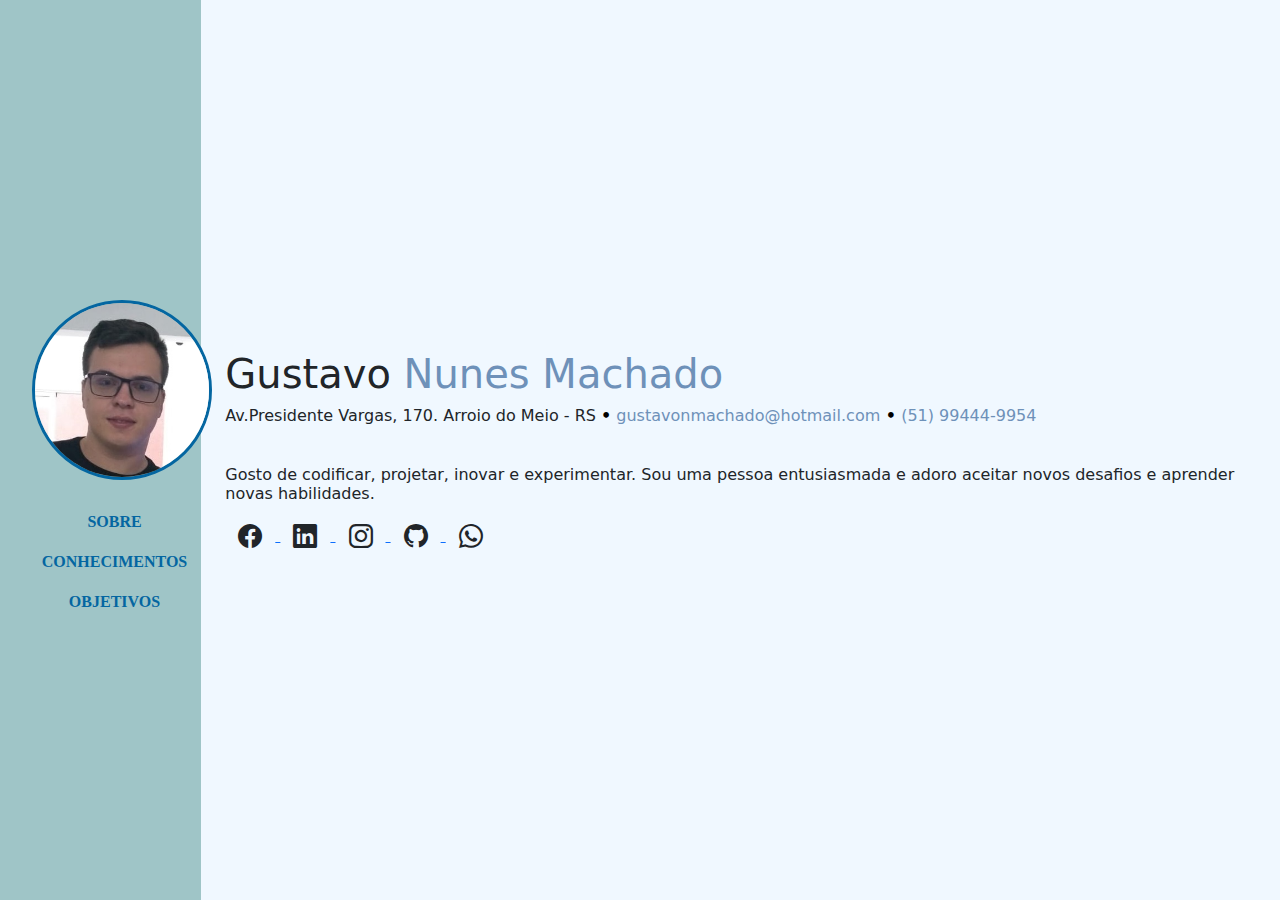
==== Atividade Final de Módulo Front End 1/index.html @ 8e4a8896 "Atividade Final de módulo front end 1" ====
<!DOCTYPE html>
<html lang="en">
  <head>
    <meta charset="UTF-8" />
    <meta http-equiv="X-UA-Compatible" content="IE=edge" />
    <meta name="viewport" content="width=device-width, initial-scale=1.0" />
    <title>Trabalho Final de Módulo Front End 1</title>
    <link
      rel="stylesheet"
      href="https://cdn.jsdelivr.net/npm/bootstrap@5.2.0-beta1/dist/css/bootstrap.min.css"
    />
    <link
      rel="stylesheet"
      href="https://cdn.jsdelivr.net/npm/bootstrap-icons@1.8.2/font/bootstrap-icons.css"
    />
    <link
      href="https://cdn.jsdelivr.net/npm/bootstrap@5.2.0-beta1/dist/css/bootstrap.min.css"
      rel="stylesheet"
      integrity="sha384-0evHe/X+R7YkIZDRvuzKMRqM+OrBnVFBL6DOitfPri4tjfHxaWutUpFmBp4vmVor"
      crossorigin="anonymous"
    />
    <link rel="stylesheet" href="./styles.css" />
  </head>
  <body>
    <main>
      <div class="container-fluid">
        <div class="row">
          <div class="col-sm-2">
            <div class="Bloco1">
              <div class="navegacao">
                <img                   
                  src="./Images/WhatsApp Image 2022-07-24 at 20.17.25.jpeg"
                  width="180"
                  height="180"
                  alt="Imagem Aluno"/>
                <p>
                  
                  <a class="color-navegacao" href="index.html"><strong>SOBRE</strong></a>
                </p>
                <p>
                  <a class="color-navegacao" href="conhecimentos.html"><strong>CONHECIMENTOS</strong></a>
                </p>
                <p>
                  <a class="color-navegacao" href="objetivos.html"><strong>OBJETIVOS</strong></a>
                </p>
              </div>
            </div>
          </div>
          <div class="col-sm-10">
            <div class="Bloco2">
              <div class="Título">
                <h1>Gustavo <span class="sobrenome"> Nunes Machado</span></h1>
              </div>
              <div class="endereco">
                <h6>
                  Av.Presidente Vargas, 170. Arroio do Meio - RS
                  <a class="color-email" href="mailto:gustavonmachado@hotmail.com"
                    ><strong class="color-point">&#149</strong> gustavonmachado@hotmail.com</a><a class="color-email" 
                    href="https://api.whatsapp.com/send?phone=5551994449954" 
                    target="_blank"><strong class="color-point"> &#149</strong> (51) 99444-9954</a>  
                </h6>
              </div>
              <div class="descricao_pessoa">
                <h6>
                  Gosto de codificar, projetar, inovar e experimentar. Sou uma pessoa 
                  entusiasmada e adoro aceitar novos desafios e aprender novas habilidades.
                </h6>
              </div>
              <div class="redes sociais">
                <a
                  href="https://www.facebook.com/gustavo.machado.5872/"
                  target="_blank">
                  <button class="btn" type="button">
                  <i class="bi bi-facebook fs-4"></i></button>
                </a>
                <a
                  href="https://www.linkedin.com/in/gustavo-nunes-machado-3a9549ab/"
                  target="_blank"
                  ><button class="btn" type="button">
                  <i class="bi bi-linkedin fs-4"> </i></button>
                </a>
                <a
                  href="https://www.instagram.com/gustavo_n_machado/"
                  target="_blank">
                  <button class="btn" type="button">
                  <i class="bi bi-instagram fs-4"></i></button>
                <a href="https://github.com/gustavo1590"
                    target="_blank">
                    <button class="btn" type="button">
                    <i class="bi bi-github fs-4"></i></button>
                <a href="https://api.whatsapp.com/send?phone=5551994449954"
                    target="_blank">
                    <button class="btn" type="button">
                    <i class="bi bi-whatsapp fs-4"></i></button>
                </a>
              </div>
            </div>
          </div>
        </div>
      </div>
    </main>
  </body>
</html>
---- Atividade Final de Módulo Front End 1/styles.css ----
body {
  background-color: aliceblue;
}

img {
  border-radius: 50%;
  border-style: solid;
  border-color: #0466a1;
  margin-left: 15px;
  margin-bottom: 30px;
  display: flex;
}

.container-fluid {
  overflow: hidden;
}

.Bloco1 {
  background-color: #9fc5c7;
  height: 100vh;
  margin-left: -15px;
  display: flex;
}

.navegacao {
  position: absolute;
  top: 50%;
  margin-top: -150px;
  margin-left: 20px;
  text-align: center;
}

.Bloco2 {
  position: absolute;
  top: 50%;
  margin-top: -100px;
}

.sobrenome {
  color: #6e91b9;
}

.endereco {
  margin-bottom: 40px;
}

p:hover a {
  color: #007fff;
}

.color-navegacao {
  color: #0466a1;
  font-family: "Franklin Gothic Medium";
  text-decoration: none;
}

.color-email {
  color: #6e91b9;
  text-decoration: none;
}

.minhas-skills {
  margin-top: 200px;
  margin-left: 250px;
  font-family: "Franklin Gothic Medium";
}

.images-skills {
  margin-left: 0px;
  border-radius: 0%;
  border-style: none;
  width: 120px;
  height: 30px;
}

.text-skills {
  color: #0466a1;
  text-decoration: none;
  font-family: "Franklin Gothic Medium";
  font-size: 20px;
}

.color-point {
  color: black;
}
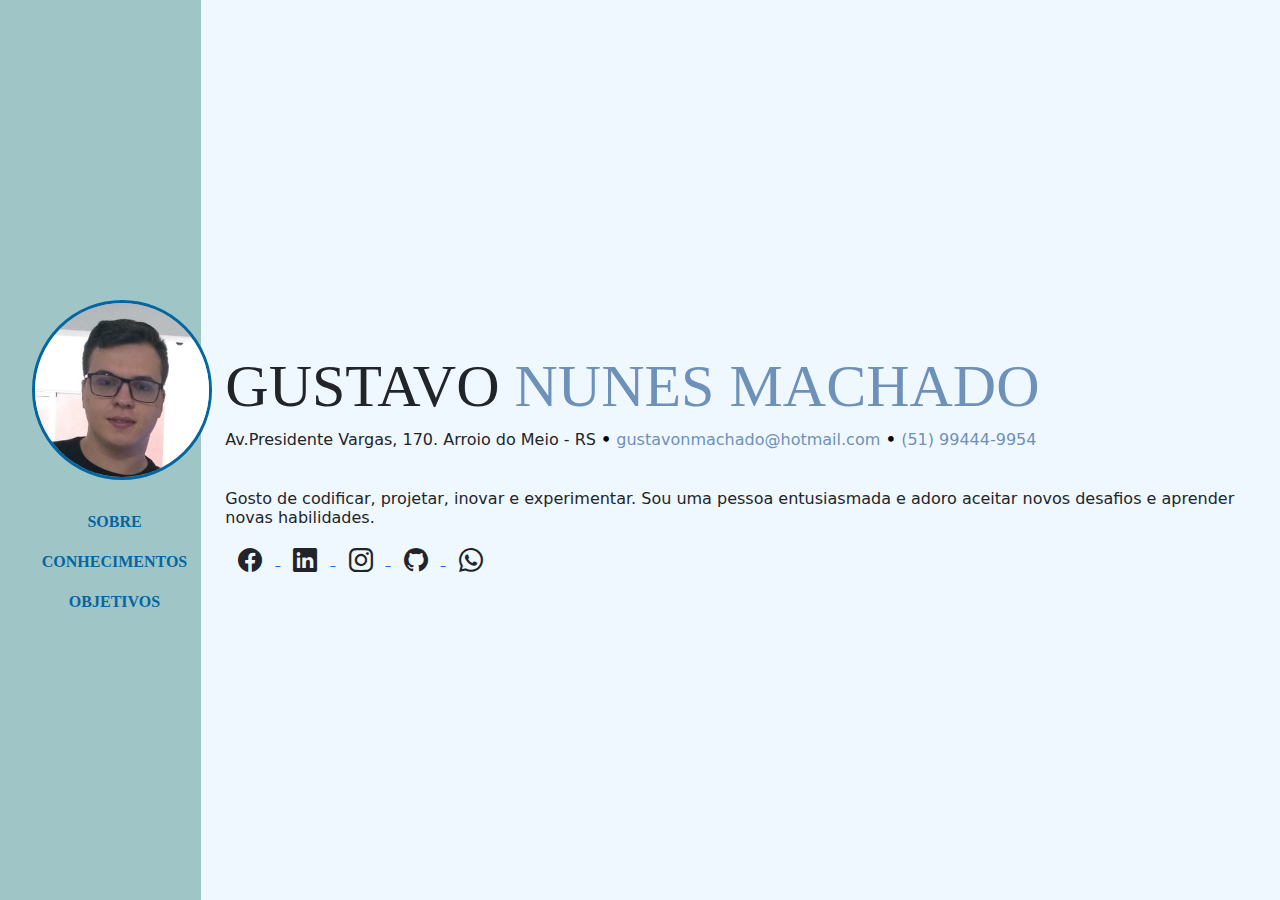
==== commit a5516133: "Alterando fonte nome." ====
--- a/Atividade Final de Módulo Front End 1/index.html
+++ b/Atividade Final de Módulo Front End 1/index.html
@@ -19,6 +19,7 @@
       integrity="sha384-0evHe/X+R7YkIZDRvuzKMRqM+OrBnVFBL6DOitfPri4tjfHxaWutUpFmBp4vmVor"
       crossorigin="anonymous"
     />
+    <link rel="icon" type="image/x-icon" href="images/front-end-isolated-icon-simple-element-illustration-from-technology-concept-icons-front-end-editable-logo-sign-symbol.jpg">
     <link rel="stylesheet" href="./styles.css" />
   </head>
   <body>
@@ -49,7 +50,7 @@
           <div class="col-sm-10">
             <div class="Bloco2">
               <div class="Título">
-                <h1>Gustavo <span class="sobrenome"> Nunes Machado</span></h1>
+                <h1 class="text-name">GUSTAVO <span class="sobrenome"> NUNES MACHADO</span></h1>
               </div>
               <div class="endereco">
                 <h6>
--- a/Atividade Final de Módulo Front End 1/styles.css
+++ b/Atividade Final de Módulo Front End 1/styles.css
@@ -83,3 +83,8 @@
 .color-point {
   color: black;
 }
+
+.text-name {
+  font-size: 60px;
+  font-family: "Franklin Gothic Medium";
+}
